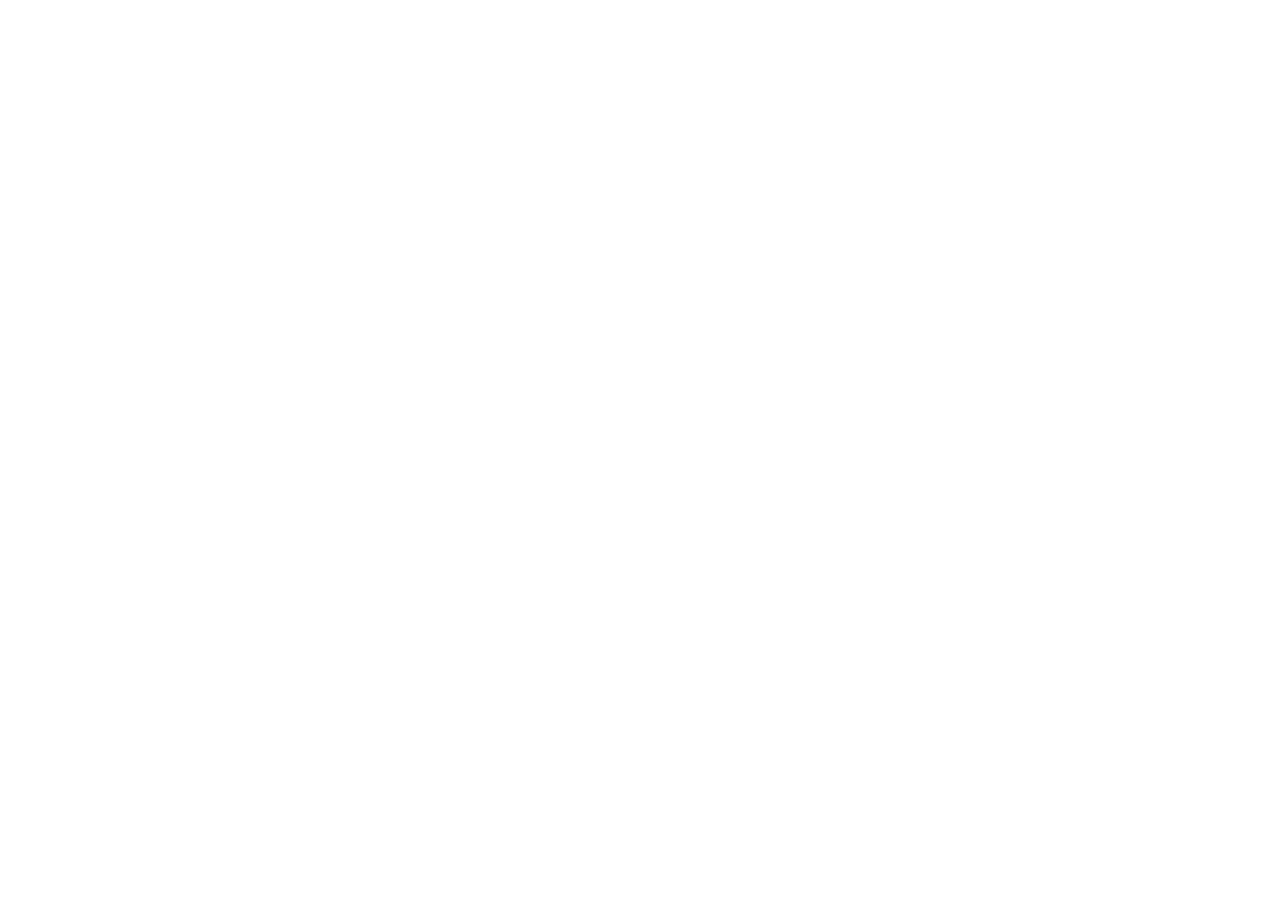
==== index2.html @ 606ed26b "добавляет второе задание" ====
<!DOCTYPE html>
<html lang="en">
  <head>
    <meta charset="UTF-8" />
    <meta http-equiv="X-UA-Compatible" content="IE=edge" />
    <meta name="viewport" content="width=device-width, initial-scale=1.0" />
    <title>Document</title>
  </head>
  <body>
    <ul id="ingredients"></ul>
    <script src="./js/task-2.js" type="module"></script>
  </body>
</html>
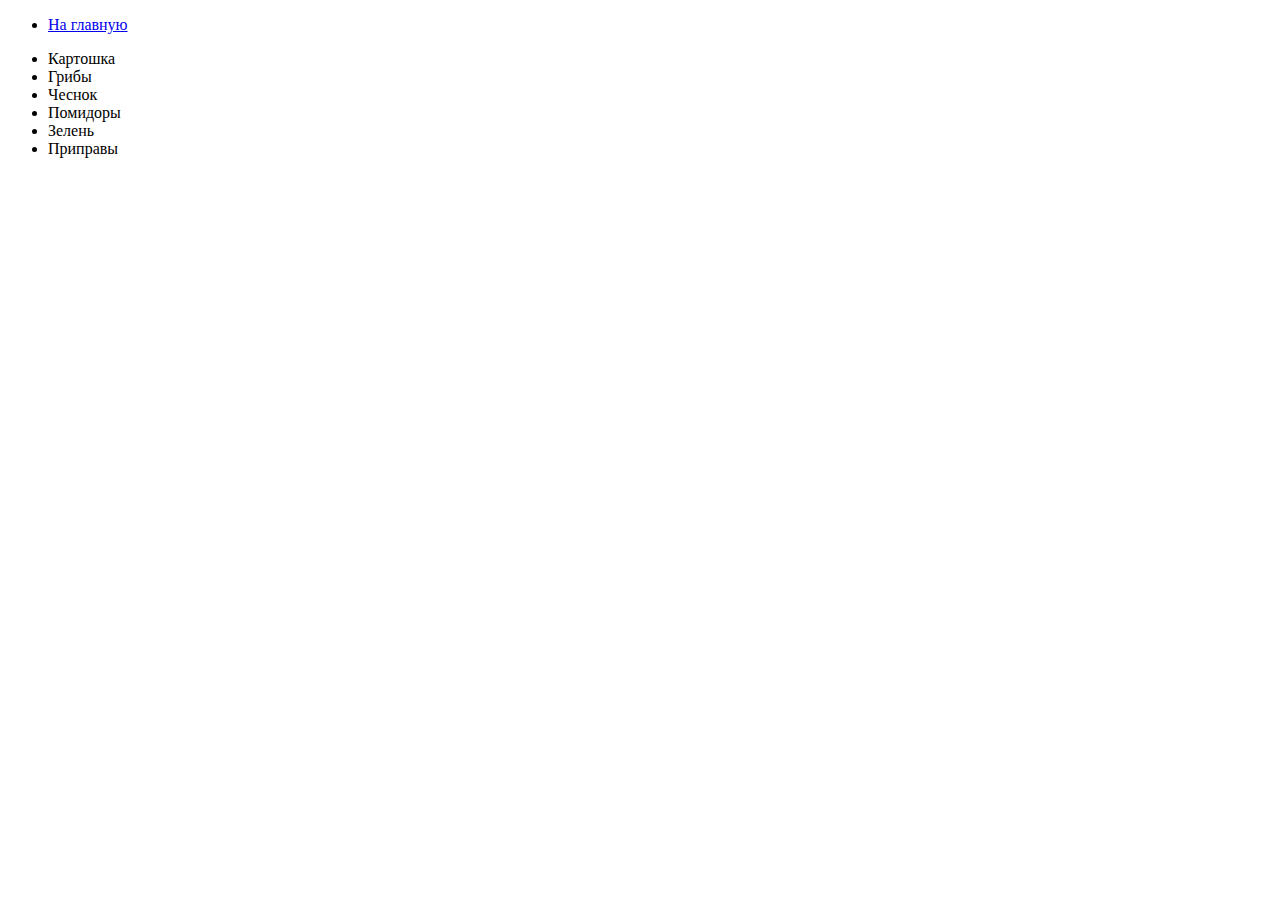
==== commit 51abdb6b: "bug fixes" ====
--- a/index2.html
+++ b/index2.html
@@ -4,9 +4,12 @@
     <meta charset="UTF-8" />
     <meta http-equiv="X-UA-Compatible" content="IE=edge" />
     <meta name="viewport" content="width=device-width, initial-scale=1.0" />
-    <title>Document</title>
+    <title>js-hw-07-2</title>
   </head>
   <body>
+    <ul>
+      <li><a href="./index.html">На главную</a></li>
+    </ul>
     <ul id="ingredients"></ul>
     <script src="./js/task-2.js" type="module"></script>
   </body>
